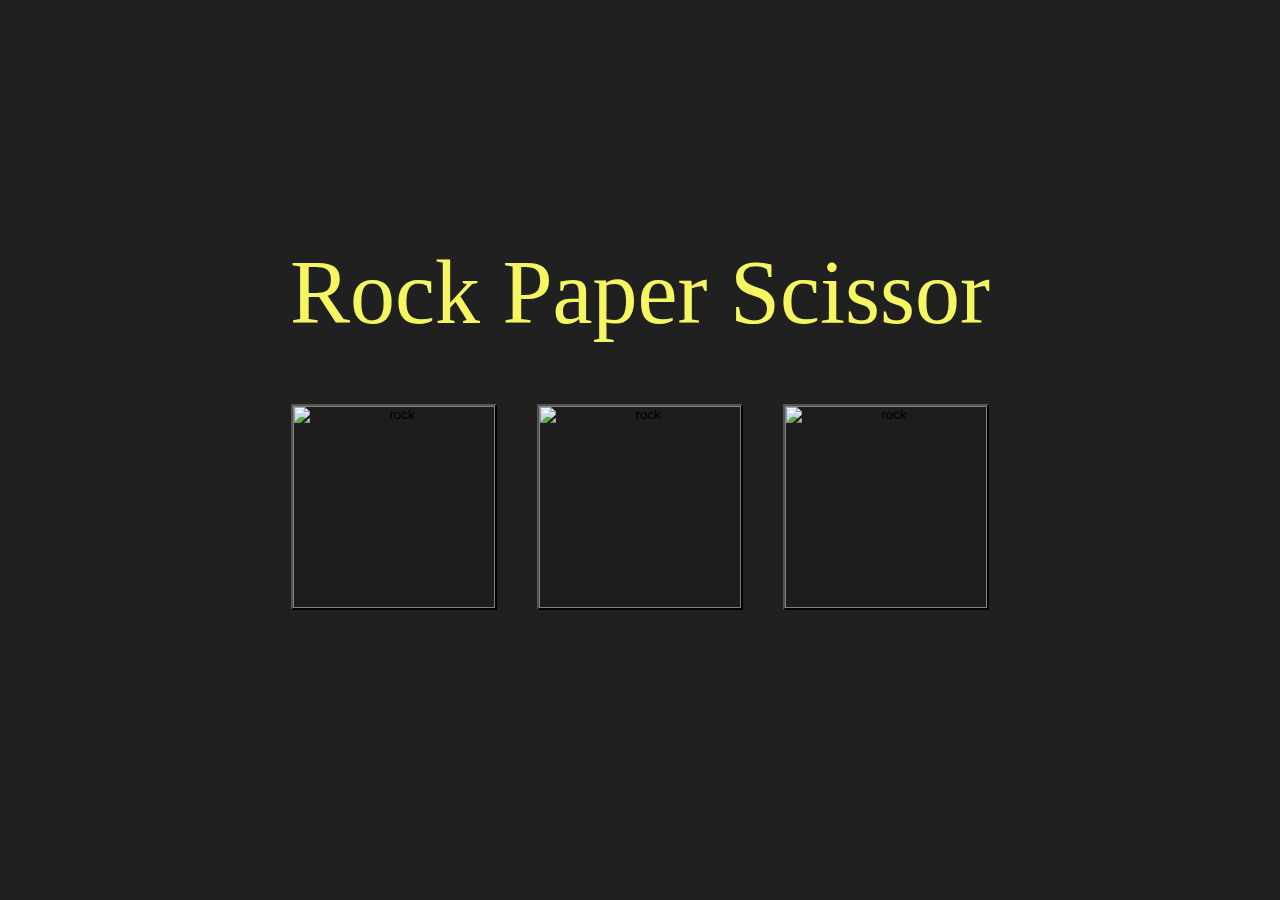
==== index.html @ 62281280 "change div to button element" ====
<!DOCTYPE html>
<html lang="en">
<head>
    <meta charset="UTF-8">
    <meta name="viewport" content="width=device-width, initial-scale=1.0">
    <title>Rock Paper Scissor</title>
    <link rel="stylesheet" href="style.css">
    <script src="script.js" defer></script>
</head>
<body>
    <div class="header">
    <div class="rps">Rock Paper Scissor</div>
    </div>
    <div class="main">
    <div class="main-container">
    <div id="container">
        <button id="rock" class="button">
            <img id="1" class="rock" src="images/rock.png" alt="rock">
        </button>
        <button id="paper" class="button">
            <img id="2" class="paper" src="images/paper.png" alt="rock">
        </button>
        <button id="scissor" class="button">
            <img id="3" class="scissor" src="images/scissor.png" alt="rock">
        </button>
    </div>
    <div class="feeds">
    <div id="choice">
        <p id="pc"></p>
        <p id="cc"></p>
    </div>
    <div id="score-feed">
        <p id="ps"></p>
        <p id="cs"></p>
    </div>
    </div>
    <div id="rslt"> <p id="rnd-rslt"></p></div>
    <div id="winner">
        <p id="pw"></p>
        <p id="cw"></p>
    </div>
</div>
    <div id="rldBtn"></div>
</div>

<div class="footer">
  
</div>
</body>
</html>
---- style.css ----
* {
    margin: 0px;
    padding: 0px;
}

html, body {
    height: 100%
}

body {
    background-color: rgb(32, 32, 32);
    font-family: Arial, Helvetica, sans-serif;
    font-size: 24px;
    color: white;
    display: flex;
    flex-direction: column;
    align-items: center;
    justify-content: center;
}



.rps {
    padding: 0px;
    font-family: 'pixeboy';
    color: rgb(246, 246, 97);
    font-size: 90px;
    font-weight: 500;
    margin: 10px auto;
}

#container {
    display: flex;
    gap: 40px;
    margin-top: 50px;
    margin-bottom: 30px;
}

#container img {
    display: flex;
    justify-content: center;
    align-items: center;
    height: 200px;
    width: 200px;
    border: 1px solid grey;
    margin: 0;
}

.button {
    background-color: rgb(30, 29, 29);
}

.button:hover {
    transform: scale(1.05);
}

.button #rock {
    height: 200px;
    width: 200px;
}

.feeds {
    display: flex;
    margin-bottom: 30px;
}

.feeds #choice {
    margin-right: auto;
}

.main-container {
    margin: auto auto;
    flex-grow: 0;
}

#winner {
    text-align: center;
}

#rslt {
    text-align: center;
}

#rldBtn {
    text-align: center;
    margin-top: 20px;
}
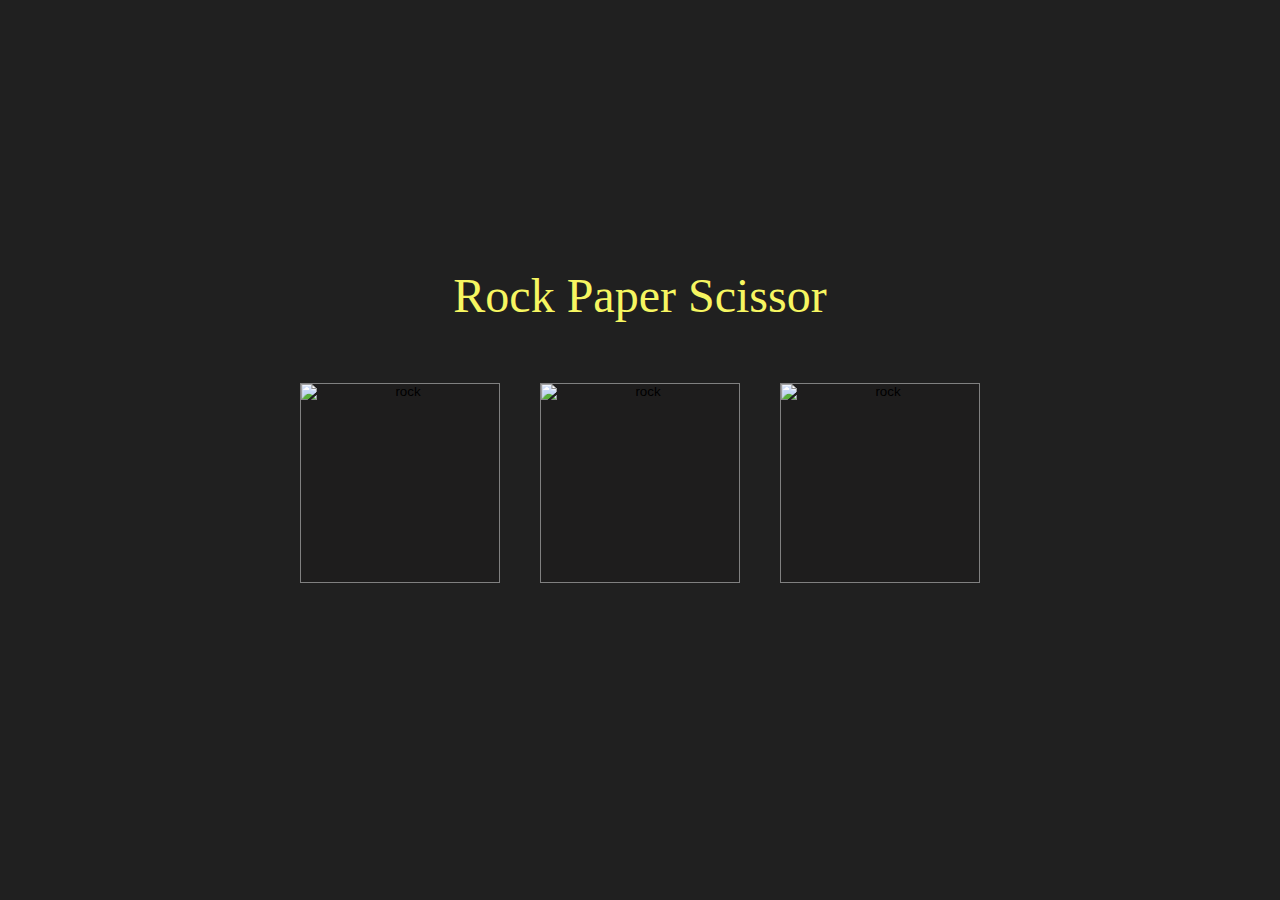
==== commit 8b5b8643: "variable name change 1" ====
--- a/index.html
+++ b/index.html
@@ -9,8 +9,9 @@
 </head>
 <body>
     <div class="header">
-    <div class="rps">Rock Paper Scissor</div>
+    <h1 class="rps">Rock Paper Scissor</h1>
     </div>
+
     <div class="main">
     <div class="main-container">
     <div id="container">
@@ -26,12 +27,12 @@
     </div>
     <div class="feeds">
     <div id="choice">
-        <p id="pc"></p>
-        <p id="cc"></p>
+        <p id="player-choice"></p>
+        <p id="computer-choice"></p>
     </div>
     <div id="score-feed">
-        <p id="ps"></p>
-        <p id="cs"></p>
+        <p id="player-score"></p>
+        <p id="computer-score"></p>
     </div>
     </div>
     <div id="rslt"> <p id="rnd-rslt"></p></div>
--- a/style.css
+++ b/style.css
@@ -1,10 +1,16 @@
+@font-face {
+    font-family: 'pixeboy';
+    src: url(./font/Pixeboy-z8XGD.ttf); 
+}
+
 * {
     margin: 0px;
     padding: 0px;
+    box-sizing: border-box;
 }
 
-html, body {
-    height: 100%
+body {
+    height: 100vh;
 }
 
 body {
@@ -18,13 +24,10 @@
     justify-content: center;
 }
 
-
-
 .rps {
     padding: 0px;
     font-family: 'pixeboy';
     color: rgb(246, 246, 97);
-    font-size: 90px;
     font-weight: 500;
     margin: 10px auto;
 }
@@ -48,10 +51,12 @@
 
 .button {
     background-color: rgb(30, 29, 29);
+    transition: border 0.15s ease-in;
+    border: 0px;
 }
 
 .button:hover {
-    transform: scale(1.05);
+    border: 2px solid yellow
 }
 
 .button #rock {
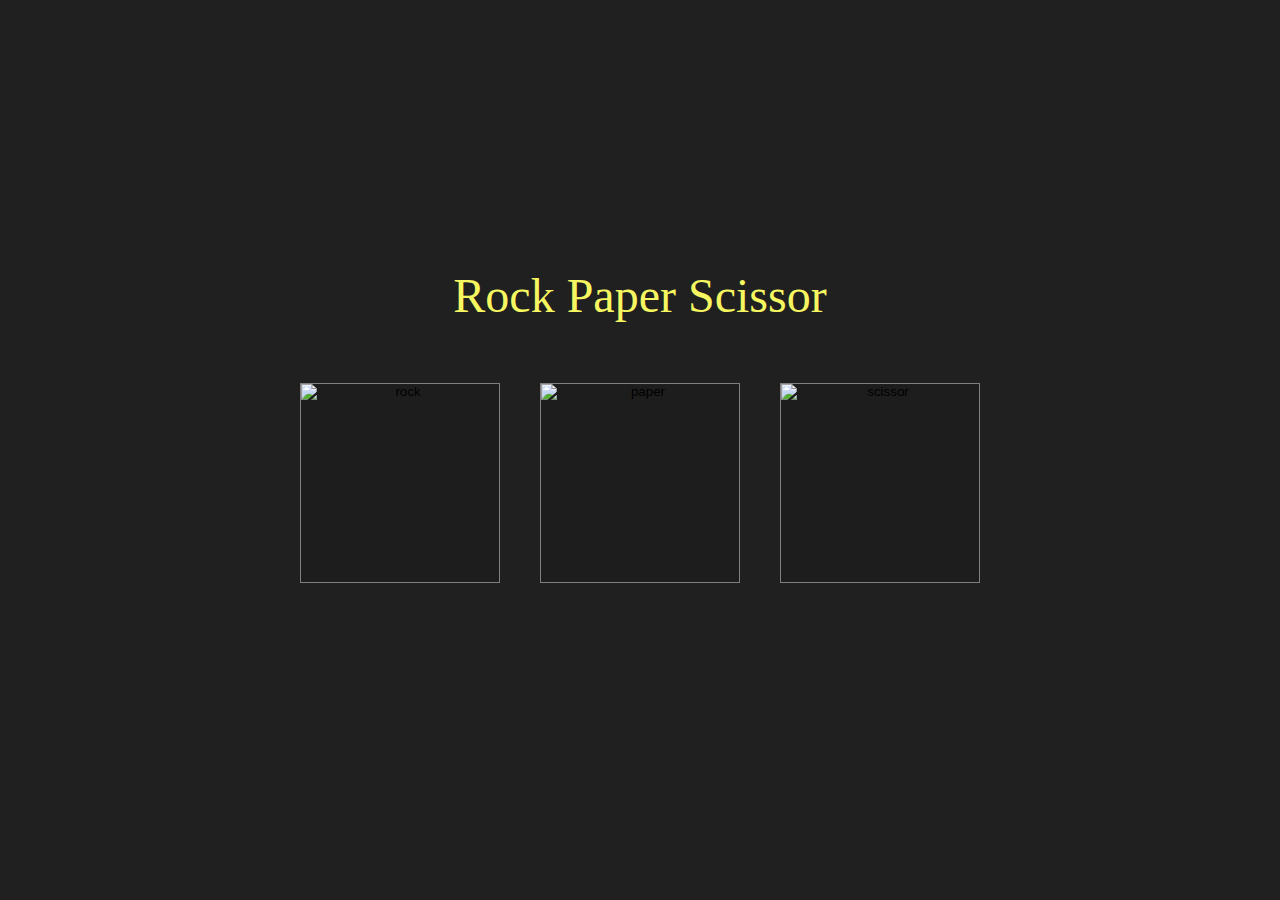
==== commit c2b5c850: "set random choice for AI" ====
--- a/index.html
+++ b/index.html
@@ -15,14 +15,14 @@
     <div class="main">
     <div class="main-container">
     <div id="container">
-        <button id="rock" class="button">
+        <button id="rock">
             <img id="1" class="rock" src="images/rock.png" alt="rock">
         </button>
-        <button id="paper" class="button">
-            <img id="2" class="paper" src="images/paper.png" alt="rock">
+        <button id="paper">
+            <img id="2" class="paper" src="images/paper.png" alt="paper">
         </button>
-        <button id="scissor" class="button">
-            <img id="3" class="scissor" src="images/scissor.png" alt="rock">
+        <button id="scissor">
+            <img id="3" class="scissor" src="images/scissor.png" alt="scissor">
         </button>
     </div>
     <div class="feeds">
--- a/style.css
+++ b/style.css
@@ -49,13 +49,13 @@
     margin: 0;
 }
 
-.button {
+#container > button {
     background-color: rgb(30, 29, 29);
     transition: border 0.15s ease-in;
     border: 0px;
 }
 
-.button:hover {
+#container > button:hover {
     border: 2px solid yellow
 }
 
